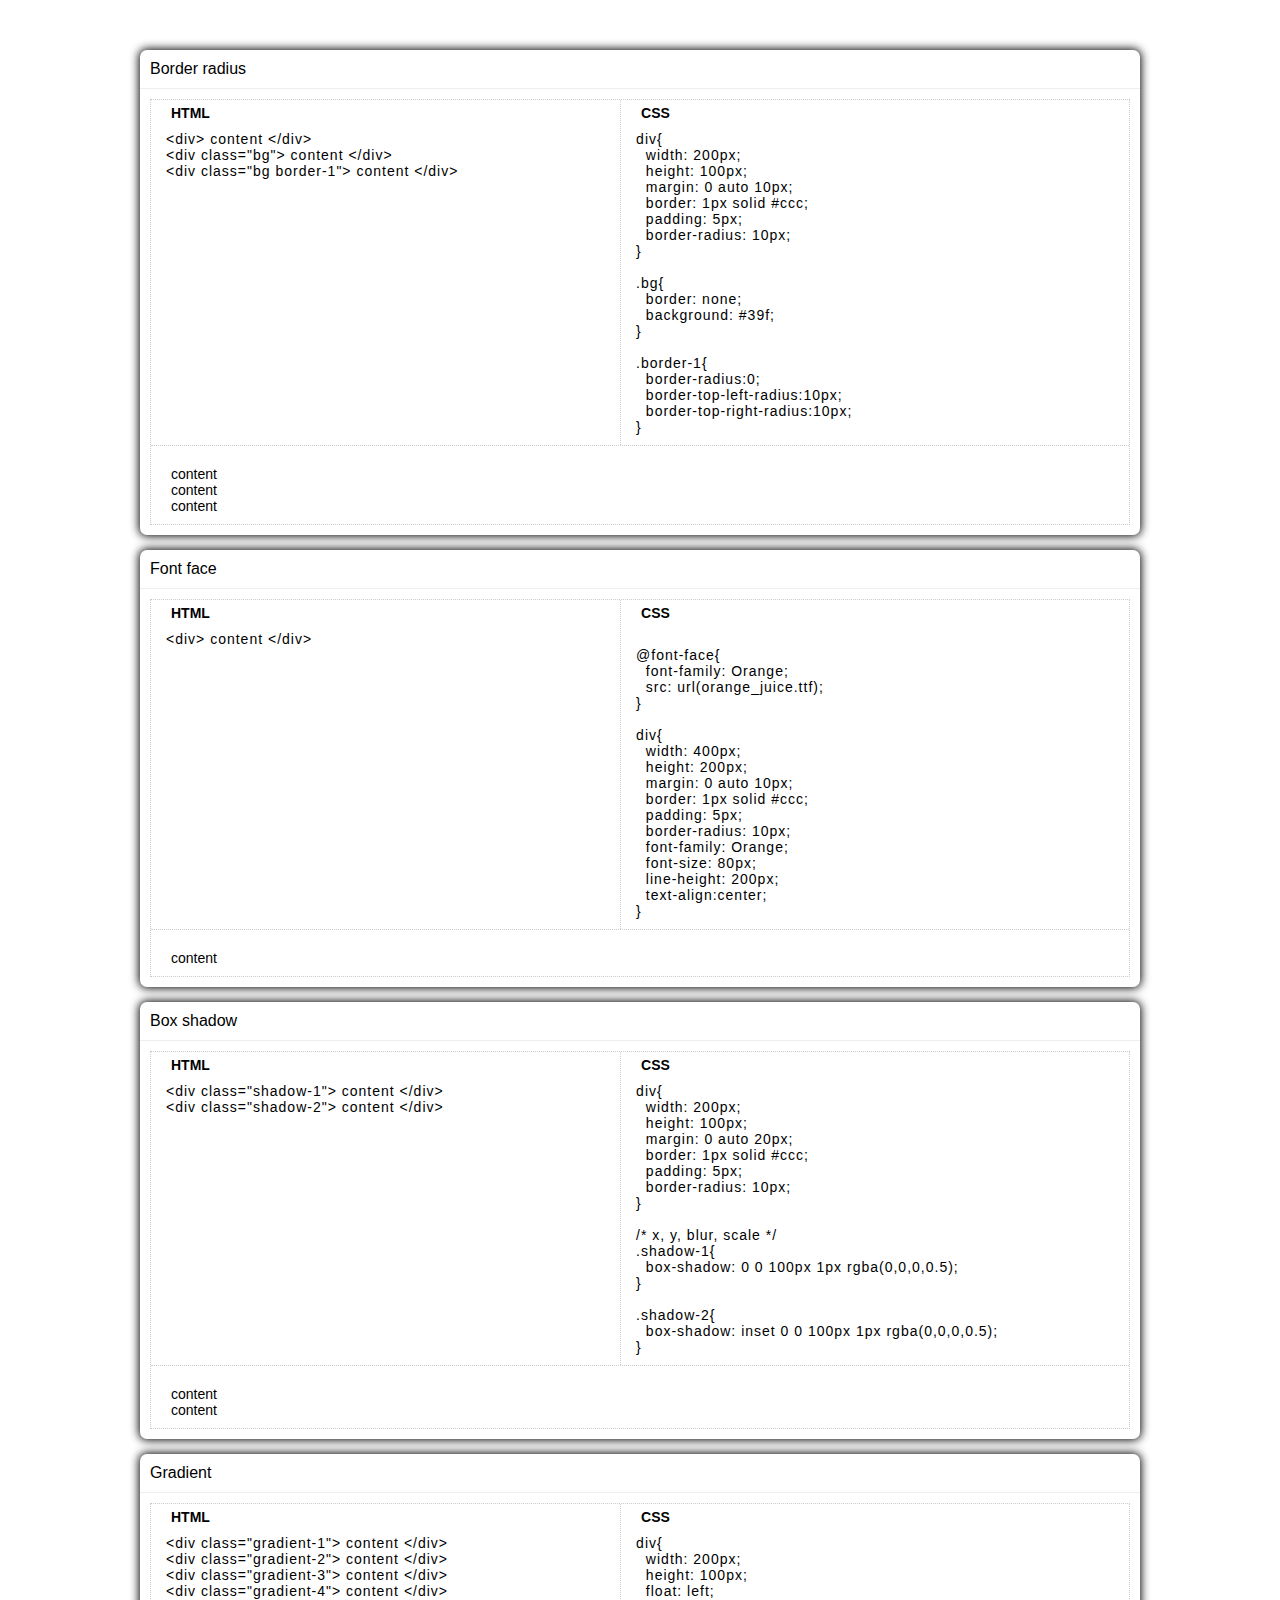
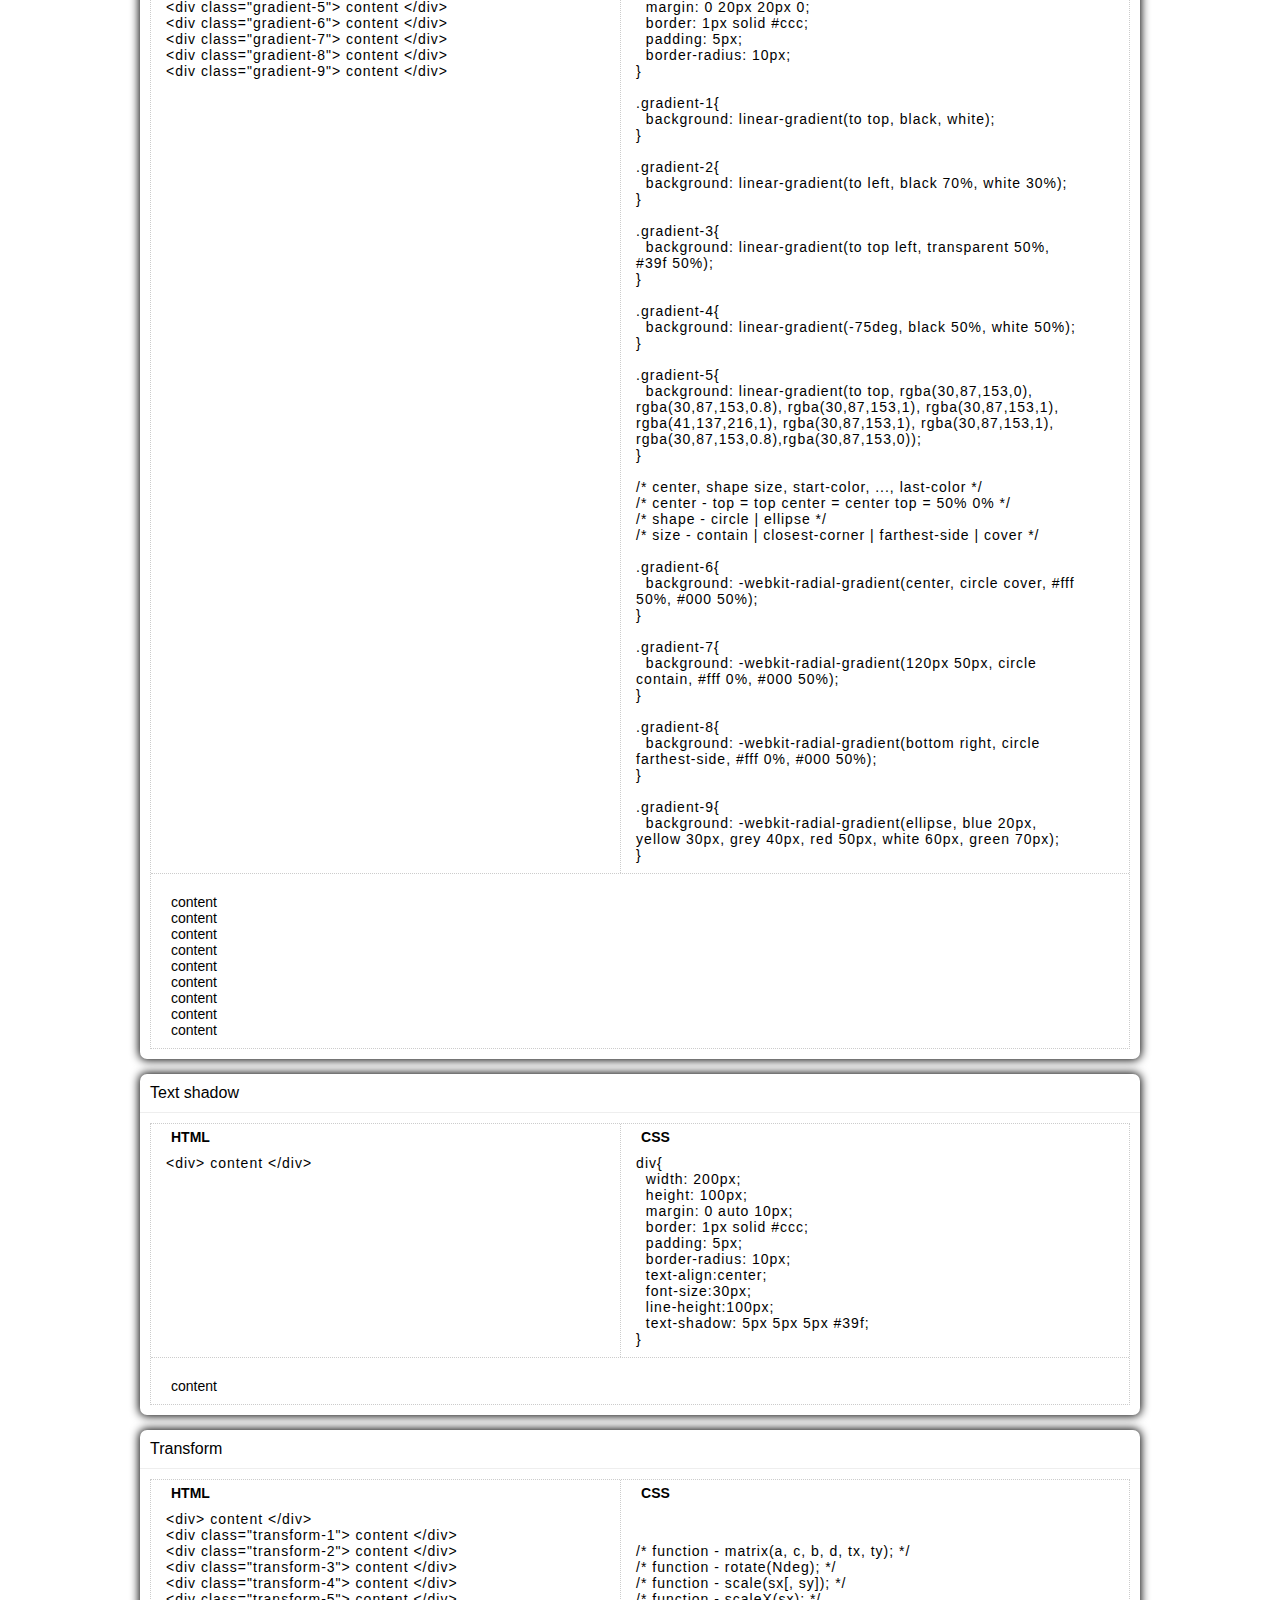
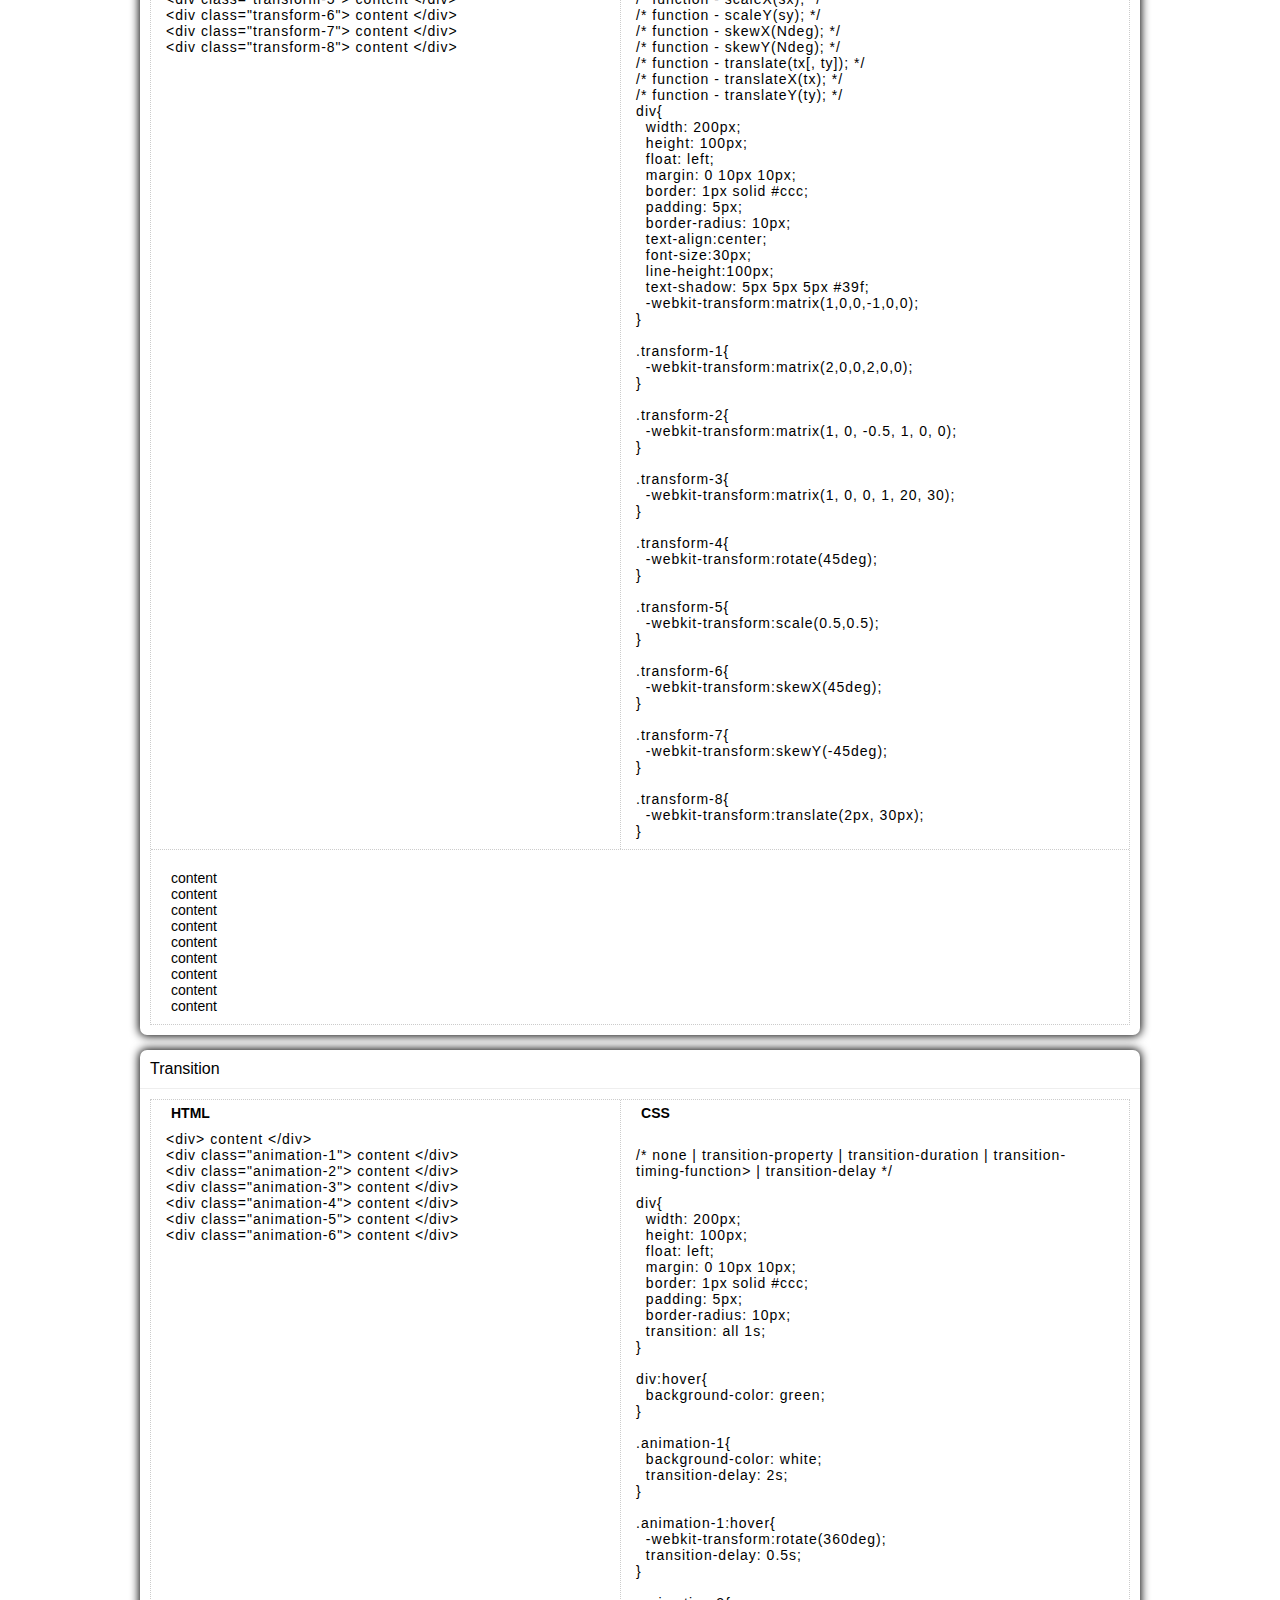
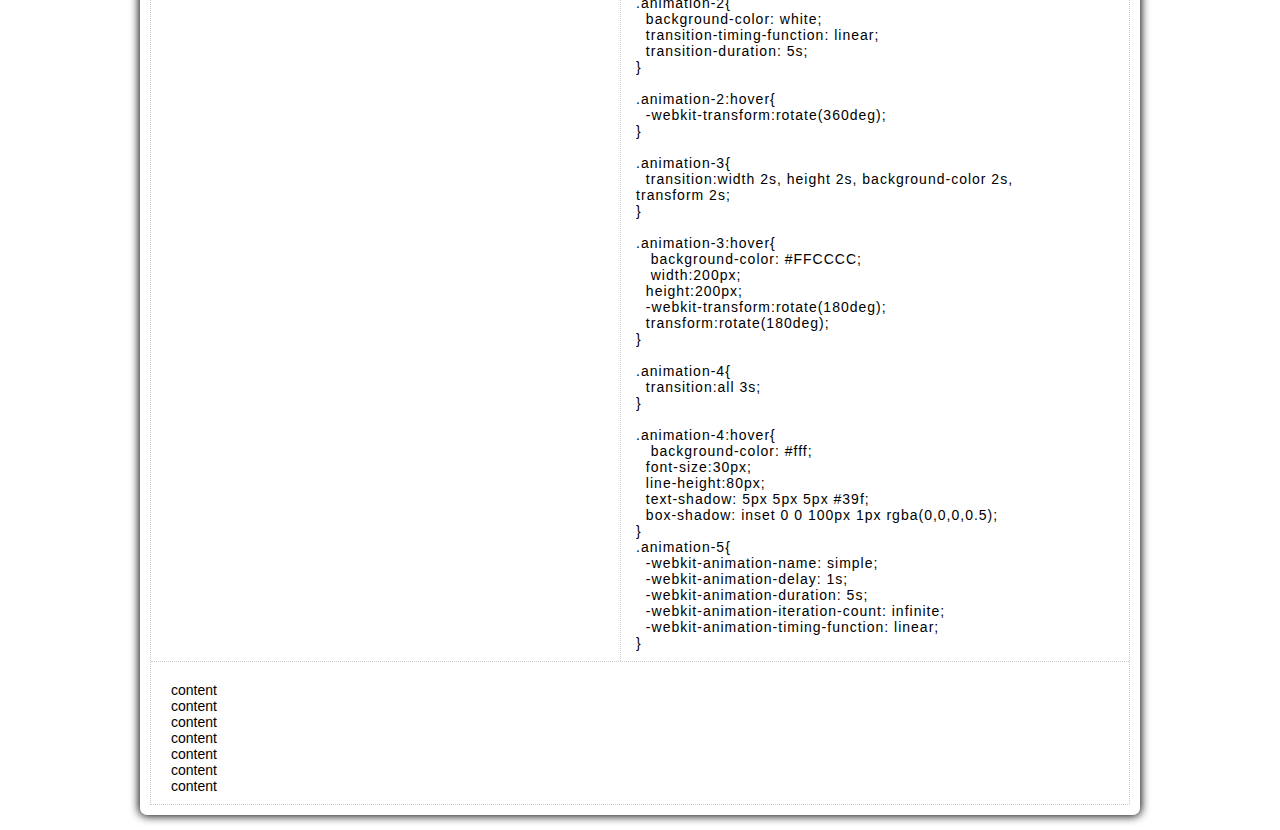
==== index.html @ c17c2393 "init" ====
<!DOCTYPE html>
<html>
	<head>
		<title>CSS3</title>
		<style type="text/css">
			@font-face{
				font-family: Orange;
				src: url(orange_juice.ttf);
			}
			@-webkit-keyframes simple {
				0% { -webkit-transform: rotate(0deg); }
				100% { -webkit-transform: rotate(360deg); }
			}
			body{
				margin: 0;
				padding: 0;
				font: 14px/16px sans-serif;
			}

			.container{
				width: 1000px;
				margin: 0 auto;
				padding: 50px 0 0;
			}

			/* common styles */
			article{
				width: 100%;
				margin: 0 0 15px;
				box-shadow: 0 0 10px 1px #000;
				border-radius: 7px;
			}
			article .title{
				border-bottom: 1px solid #eee;
				padding: 10px;
				margin: 0;
				font-size: 16px;
				line-height: 18px;
			}
			article .body{
				width: 100%;
				padding: 10px;
				margin: 0 0 10px;
				overflow: hidden;
				position: relative;
				box-sizing: border-box;
			}
			article .body .frame{
				width: 100%;
				min-height: 100px;
				border: 1px dotted #ccc;
				box-sizing: border-box;
			}
			article .body .frame .code{
				width: 100%;
				overflow: hidden;
				position: relative;
				border-bottom: 1px dotted #ccc;
			}
			article .body .frame .code:before{
				content:'';
				position: absolute;
				left: 48%;
				top: 0;
				width: 1px;
				height: 100%;
				border-left: 1px dotted #ccc;
			}
			article .body .frame .code > div {
				float: left;
				width: 45%;
				padding: 0 15px;
			}
			article .body .frame .code strong{
				display: block;
				padding: 5px;
				margin: 0 0 5px;
			}
			article .body .frame .code code{
				display: block;
				padding: 0 0 10px;
				width: 100%;
				min-height: 20px;
				outline: none;
				font: 14px/16px Arial, Verdana, sans-serif;
				letter-spacing: 1px;
			}
			article .body .frame .preview{
				padding: 20px 20px 10px;
				position: relative;
				overflow: hidden;
			}
			article .footer{
				width: 100%;
				overflow: hidden;
			}

		</style>
	</head>
	<body>
		<div class="container">
			<article>
				<p class="title">Border radius</p>
				<div class="body">
					<div class="frame">
						<div class="code">
							<div>
								<strong>HTML</strong>
								<code>
									&lt;div&gt;
									content
									&lt;/div&gt;
									<br>&lt;div class="bg"&gt;
									content
									&lt;/div&gt;
									<br>&lt;div class="bg border-1"&gt;
									content
									&lt;/div&gt;
								</code>
							</div>
							<div>
								<strong>CSS</strong>
								<code>
									div{
										<br>&nbsp;&nbsp;width: 200px;
										<br>&nbsp;&nbsp;height: 100px;
										<br>&nbsp;&nbsp;margin: 0 auto 10px;
										<br>&nbsp;&nbsp;border: 1px solid #ccc;
										<br>&nbsp;&nbsp;padding: 5px;
										<br>&nbsp;&nbsp;border-radius: 10px;
									<br>}
									<br>
									<br>.bg{
										<br>&nbsp;&nbsp;border: none;
										<br>&nbsp;&nbsp;background: #39f;
									<br>}
									<br>
									<br>.border-1{
										<br>&nbsp;&nbsp;border-radius:0;
										<br>&nbsp;&nbsp;border-top-left-radius:10px;
										<br>&nbsp;&nbsp;border-top-right-radius:10px;
									<br>}
								</code>
							</div>
						</div>
						<div class="preview"></div>
					</div>
				</div>
			</article>
			<article>
				<p class="title">Font face</p>
				<div class="body">
					<div class="frame">
						<div class="code">
							<div>
								<strong>HTML</strong>
								<code>
									&lt;div&gt;
									content
									&lt;/div&gt;
								</code>
							</div>
							<div>
								<strong>CSS</strong>
								<code>
									<br>@font-face{
										<br>&nbsp;&nbsp;font-family: Orange;
										<br>&nbsp;&nbsp;src: url(orange_juice.ttf);
									<br>}
									<br>
									<br>div{
										<br>&nbsp;&nbsp;width: 400px;
										<br>&nbsp;&nbsp;height: 200px;
										<br>&nbsp;&nbsp;margin: 0 auto 10px;
										<br>&nbsp;&nbsp;border: 1px solid #ccc;
										<br>&nbsp;&nbsp;padding: 5px;
										<br>&nbsp;&nbsp;border-radius: 10px;
										<br>&nbsp;&nbsp;font-family: Orange;
										<br>&nbsp;&nbsp;font-size: 80px;
										<br>&nbsp;&nbsp;line-height: 200px;
										<br>&nbsp;&nbsp;text-align:center;
									<br>}
								</code>
							</div>
						</div>
						<div class="preview"></div>
					</div>
				</div>
			</article>
			<article>
				<p class="title">Box shadow</p>
				<div class="body">
					<div class="frame">
						<div class="code">
							<div>
								<strong>HTML</strong>
								<code>
									&lt;div class="shadow-1"&gt;
									content
									&lt;/div&gt;
									<br>&lt;div class="shadow-2"&gt;
									content
									&lt;/div&gt;
								</code>
							</div>
							<div>
								<strong>CSS</strong>
								<code>
									div{
										<br>&nbsp;&nbsp;width: 200px;
										<br>&nbsp;&nbsp;height: 100px;
										<br>&nbsp;&nbsp;margin: 0 auto 20px;
										<br>&nbsp;&nbsp;border: 1px solid #ccc;
										<br>&nbsp;&nbsp;padding: 5px;
										<br>&nbsp;&nbsp;border-radius: 10px;
									<br>}
									<br>
									<br>/* x, y, blur, scale */
									<br>.shadow-1{
										<br>&nbsp;&nbsp;box-shadow: 0 0 100px 1px rgba(0,0,0,0.5);
									<br>}
									<br>
									<br>.shadow-2{
										<br>&nbsp;&nbsp;box-shadow: inset 0 0 100px 1px rgba(0,0,0,0.5); 
									<br>}
								</code>
							</div>
						</div>
						<div class="preview"></div>
					</div>
				</div>
			</article>
			<article>
				<p class="title">Gradient</p>
				<div class="body">
					<div class="frame">
						<div class="code">
							<div>
								<strong>HTML</strong>
								<code>
									&lt;div class="gradient-1"&gt;
									content
									&lt;/div&gt;
									<br>&lt;div class="gradient-2"&gt;
									content
									&lt;/div&gt;
									<br>&lt;div class="gradient-3"&gt;
									content
									&lt;/div&gt;
									<br>&lt;div class="gradient-4"&gt;
									content
									&lt;/div&gt;
									<br>&lt;div class="gradient-5"&gt;
									content
									&lt;/div&gt;
									<br>&lt;div class="gradient-6"&gt;
									content
									&lt;/div&gt;
									<br>&lt;div class="gradient-7"&gt;
									content
									&lt;/div&gt;
									<br>&lt;div class="gradient-8"&gt;
									content
									&lt;/div&gt;
									<br>&lt;div class="gradient-9"&gt;
									content
									&lt;/div&gt;
								</code>
							</div>
							<div>
								<strong>CSS</strong>
								<code>
									div{
										<br>&nbsp;&nbsp;width: 200px;
										<br>&nbsp;&nbsp;height: 100px;
										<br>&nbsp;&nbsp;float: left;
										<br>&nbsp;&nbsp;margin: 0 20px 20px 0;
										<br>&nbsp;&nbsp;border: 1px solid #ccc;
										<br>&nbsp;&nbsp;padding: 5px;
										<br>&nbsp;&nbsp;border-radius: 10px;
									<br>}
									<br>
									<br>.gradient-1{
										<br>&nbsp;&nbsp;background: linear-gradient(to top, black, white);
									<br>}
									<br>
									<br>.gradient-2{
										<br>&nbsp;&nbsp;background: linear-gradient(to left, black 70%, white 30%); 
									<br>}
									<br>
									<br>.gradient-3{
										<br>&nbsp;&nbsp;background: linear-gradient(to top left, transparent 50%, #39f 50%); 
									<br>}
									<br>
									<br>.gradient-4{
										<br>&nbsp;&nbsp;background: linear-gradient(-75deg, black 50%, white 50%); 
									<br>}
									<br>
									<br>.gradient-5{
										<br>&nbsp;&nbsp;background: linear-gradient(to top, rgba(30,87,153,0), rgba(30,87,153,0.8), rgba(30,87,153,1),
                      rgba(30,87,153,1), rgba(41,137,216,1), rgba(30,87,153,1), rgba(30,87,153,1),
                      rgba(30,87,153,0.8),rgba(30,87,153,0)); 
									<br>}
									<br>
									<br>/* center, shape size, start-color, ..., last-color */
									<br>/* center - top = top center = center top = 50% 0% */
									<br>/* shape - circle | ellipse */
									<br>/* size - contain | closest-corner | farthest-side | cover */
									<br>
									<br>.gradient-6{
										<br>&nbsp;&nbsp;background: -webkit-radial-gradient(center, circle cover, #fff 50%, #000 50%); 
									<br>}
									<br>
									<br>.gradient-7{
										<br>&nbsp;&nbsp;background: -webkit-radial-gradient(120px 50px, circle contain, #fff 0%, #000 50%); 
									<br>}
									<br>
									<br>.gradient-8{
										<br>&nbsp;&nbsp;background: -webkit-radial-gradient(bottom right, circle farthest-side, #fff 0%, #000 50%);  
									<br>}
									<br>
									<br>.gradient-9{
										<br>&nbsp;&nbsp;background: -webkit-radial-gradient(ellipse, blue 20px, yellow 30px, grey 40px, red 50px, white 60px, green 70px);  
									<br>}
								</code>
							</div>
						</div>
						<div class="preview"></div>
					</div>
				</div>
			</article>
			<article>
				<p class="title">Text shadow</p>
				<div class="body">
					<div class="frame">
						<div class="code">
							<div>
								<strong>HTML</strong>
								<code>
									&lt;div&gt;
									content
									&lt;/div&gt;
								</code>
							</div>
							<div>
								<strong>CSS</strong>
								<code>
									div{
										<br>&nbsp;&nbsp;width: 200px;
										<br>&nbsp;&nbsp;height: 100px;
										<br>&nbsp;&nbsp;margin: 0 auto 10px;
										<br>&nbsp;&nbsp;border: 1px solid #ccc;
										<br>&nbsp;&nbsp;padding: 5px;
										<br>&nbsp;&nbsp;border-radius: 10px;
										<br>&nbsp;&nbsp;text-align:center;
										<br>&nbsp;&nbsp;font-size:30px;
										<br>&nbsp;&nbsp;line-height:100px;
										<br>&nbsp;&nbsp;text-shadow: 5px 5px 5px #39f;
									<br>}
								</code>
							</div>
						</div>
						<div class="preview"></div>
					</div>
				</div>
			</article>
			<article>
				<p class="title">Transform</p>
				<div class="body">
					<div class="frame">
						<div class="code">
							<div>
								<strong>HTML</strong>
								<code>
									&lt;div&gt;
									content
									&lt;/div&gt;
									<br>&lt;div class="transform-1"&gt;
									content
									&lt;/div&gt;
									<br>&lt;div class="transform-2"&gt;
									content
									&lt;/div&gt;
									<br>&lt;div class="transform-3"&gt;
									content
									&lt;/div&gt;
									<br>&lt;div class="transform-4"&gt;
									content
									&lt;/div&gt;
									<br>&lt;div class="transform-5"&gt;
									content
									&lt;/div&gt;
									<br>&lt;div class="transform-6"&gt;
									content
									&lt;/div&gt;
									<br>&lt;div class="transform-7"&gt;
									content
									&lt;/div&gt;
									<br>&lt;div class="transform-8"&gt;
									content
									&lt;/div&gt;
								</code>
							</div>
							<div>
								<strong>CSS</strong>
								<code>
									<br>
									<br>/* function - matrix(a, c, b, d, tx, ty); */
									<br>/* function - rotate(Ndeg); */
									<br>/* function - scale(sx[, sy]); */
									<br>/* function - scaleX(sx); */
									<br>/* function - scaleY(sy); */
									<br>/* function - skewX(Ndeg); */
									<br>/* function - skewY(Ndeg); */
									<br>/* function - translate(tx[, ty]); */
									<br>/* function - translateX(tx); */
									<br>/* function - translateY(ty); */
									<br>
									div{
										<br>&nbsp;&nbsp;width: 200px;
										<br>&nbsp;&nbsp;height: 100px;
										<br>&nbsp;&nbsp;float: left;
										<br>&nbsp;&nbsp;margin: 0 10px 10px;
										<br>&nbsp;&nbsp;border: 1px solid #ccc;
										<br>&nbsp;&nbsp;padding: 5px;
										<br>&nbsp;&nbsp;border-radius: 10px;
										<br>&nbsp;&nbsp;text-align:center;
										<br>&nbsp;&nbsp;font-size:30px;
										<br>&nbsp;&nbsp;line-height:100px;
										<br>&nbsp;&nbsp;text-shadow: 5px 5px 5px #39f;
										<br>&nbsp;&nbsp;-webkit-transform:matrix(1,0,0,-1,0,0);
									<br>}
									<br>
									<br>.transform-1{
									<br>&nbsp;&nbsp;-webkit-transform:matrix(2,0,0,2,0,0);
									<br>}
									<br>
									<br>.transform-2{
									<br>&nbsp;&nbsp;-webkit-transform:matrix(1, 0, -0.5, 1, 0, 0);
									<br>}
									<br>
									<br>.transform-3{
									<br>&nbsp;&nbsp;-webkit-transform:matrix(1, 0, 0, 1, 20, 30);
									<br>}
									<br>
									<br>.transform-4{
									<br>&nbsp;&nbsp;-webkit-transform:rotate(45deg);
									<br>}
									<br>
									<br>.transform-5{
									<br>&nbsp;&nbsp;-webkit-transform:scale(0.5,0.5);
									<br>}
									<br>
									<br>.transform-6{
									<br>&nbsp;&nbsp;-webkit-transform:skewX(45deg);
									<br>}
									<br>
									<br>.transform-7{
									<br>&nbsp;&nbsp;-webkit-transform:skewY(-45deg);
									<br>}
									<br>
									<br>.transform-8{
									<br>&nbsp;&nbsp;-webkit-transform:translate(2px, 30px);
									<br>}
								</code>
							</div>
						</div>
						<div class="preview"></div>
					</div>
				</div>
			</article>
			<article>
				<p class="title">Transition</p>
				<div class="body">
					<div class="frame">
						<div class="code">
							<div>
								<strong>HTML</strong>
								<code>
									&lt;div&gt;
									content
									&lt;/div&gt;
									<br>&lt;div class="animation-1"&gt;
									content
									&lt;/div&gt;
									<br>&lt;div class="animation-2"&gt;
									content
									&lt;/div&gt;
									<br>&lt;div class="animation-3"&gt;
									content
									&lt;/div&gt;
									<br>&lt;div class="animation-4"&gt;
									content
									&lt;/div&gt;
									<br>&lt;div class="animation-5"&gt;
									content
									&lt;/div&gt;
									<br>&lt;div class="animation-6"&gt;
									content
									&lt;/div&gt;
								</code>
							</div>
							<div>
								<strong>CSS</strong>
								<code>
									<br>/*  none | transition-property | transition-duration | transition-timing-function> | transition-delay */
									<br>
									<br>div{
										<br>&nbsp;&nbsp;width: 200px;
										<br>&nbsp;&nbsp;height: 100px;
										<br>&nbsp;&nbsp;float: left;
										<br>&nbsp;&nbsp;margin: 0 10px 10px;
										<br>&nbsp;&nbsp;border: 1px solid #ccc;
										<br>&nbsp;&nbsp;padding: 5px;
										<br>&nbsp;&nbsp;border-radius: 10px;
										<br>&nbsp;&nbsp;transition: all 1s;
									<br>}
									<br>
									<br>div:hover{
										<br>&nbsp;&nbsp;background-color: green;
									<br>}
									<br>
									<br>.animation-1{
										<br>&nbsp;&nbsp;background-color: white;
										<br>&nbsp;&nbsp;transition-delay: 2s;
									<br>}
									<br>
									<br>.animation-1:hover{
										<br>&nbsp;&nbsp;-webkit-transform:rotate(360deg);
										<br>&nbsp;&nbsp;transition-delay: 0.5s;
									<br>}
									<br>
									<br>.animation-2{
										<br>&nbsp;&nbsp;background-color: white;
										<br>&nbsp;&nbsp;transition-timing-function: linear;
										<br>&nbsp;&nbsp;transition-duration: 5s;
									<br>}
									<br>
									<br>.animation-2:hover{
										<br>&nbsp;&nbsp;-webkit-transform:rotate(360deg);
									<br>}
									<br>
									<br>.animation-3{
										<br>&nbsp;&nbsp;transition:width 2s, height 2s, background-color 2s, transform 2s;
									<br>}
									<br>
									<br>.animation-3:hover{
										<br>&nbsp;&nbsp; background-color: #FFCCCC;
										<br>&nbsp;&nbsp; width:200px;
										<br>&nbsp;&nbsp;height:200px;
										<br>&nbsp;&nbsp;-webkit-transform:rotate(180deg);
										<br>&nbsp;&nbsp;transform:rotate(180deg);
									<br>}
									<br>
									<br>.animation-4{
										<br>&nbsp;&nbsp;transition:all 3s;
									<br>}
									<br>
									<br>.animation-4:hover{
										<br>&nbsp;&nbsp; background-color: #fff;
										<br>&nbsp;&nbsp;font-size:30px;
										<br>&nbsp;&nbsp;line-height:80px;
										<br>&nbsp;&nbsp;text-shadow: 5px 5px 5px #39f;
										<br>&nbsp;&nbsp;box-shadow: inset 0 0 100px 1px rgba(0,0,0,0.5); 
									<br>}
									<br>.animation-5{
										<br>&nbsp;&nbsp;-webkit-animation-name: simple;
										<br>&nbsp;&nbsp;-webkit-animation-delay: 1s;
										<br>&nbsp;&nbsp;-webkit-animation-duration: 5s;
										<br>&nbsp;&nbsp;-webkit-animation-iteration-count: infinite;
										<br>&nbsp;&nbsp;-webkit-animation-timing-function: linear;
									<br>}
									<br>
								</code>
							</div>
						</div>
						<div class="preview"></div>
					</div>
				</div>
			</article>
		</div>
		<script type="text/javascript">

			function Article (node) {
				this.node = node;
			}
			Article.prototype = {
				mapEntities: {
					'&emsp;': '',
					'<br>;': '',
					'&lt;': '<',
					'&gt;': '>'
				},
				init: function () {
					this.htmlCodeEditor = this.node.getElementsByTagName('code')[0];
					this.cssCodeEditor = this.node.getElementsByTagName('code')[1];

					this.html = this.getHTML();
					this.css = this.getCSS();
					this.preview = this.getPreview();
					this.randomClassName = this.generateClassName();
					this.preview.className += ' ' + this.randomClassName;
					if(this.html) this.generateHTML();
					this.updateCode();
					
				},
				getHTML: function () {
					return this.htmlCodeEditor.innerText;
				},
				getCSS: function () {
					return this.cssCodeEditor.innerText.replace(/[^A-Za-z0-9\{\}:;#@$%*-\+\[\],\/\*]\s+?/g,'');
				},
				getPreview: function(){
					return this.node.getElementsByClassName('preview')[0];
				},
				parseCode: function(str){
					var self = this;
					return str.replace(/(&emsp;)*(<br>)*(&lt;)*(&gt;)*/g, function(c){
						return self.mapEntities.hasOwnProperty(c) ? self.mapEntities[c] : '';
				    });
				},
				randomCache: [],
				classNameCache: [],
				randomNumGen: function(){
					var n = Math.ceil(Math.random(1)*9999).toString();
					if(~this.randomCache.indexOf(n)){
						this.randomNumGen();
					}
					else{
						this.randomCache.push(n);
						return n;
					}
				},
				generateClassName: function(){
					return 'example-n' + this.randomNumGen();
				},
				generateHTML: function(){
					var regExp = /(<([\s\S]*)([\s\S]*?)\/\2>)/gim;
					var htmlArray = this.html.match(regExp);

					this.preview.innerHTML = this.html;

					
					this.generateCss(this.randomClassName);
				},
				generateCss: function(cn){
					this.styles = document.createElement('style');

					var regExp = /(.*?)\{([\s\S]*?)\}/gim;
					var cssArray = this.css.match(regExp);
					var styles = '';

					if(cssArray){
						for(var i = 0, l = cssArray.length; i < l; i++){
							styles += ('.' + cn + ' ' + cssArray[i] + '\n');
						}
					}

					this.styles.innerHTML = styles;
					document.getElementsByTagName('head')[0].appendChild(this.styles);
				},
				updateCode: function(){
					var self = this;
					this.cssCodeEditor.contentEditable = true;
					this.htmlCodeEditor.contentEditable = true;
					this.htmlCodeEditor.onkeyup = function(e){
						if(self.styles) self.styles.parentNode.removeChild(self.styles);
						self.html = self.getHTML();
						self.preview.innerHTML = self.html;
						self.generateCss(self.randomClassName);
					}
					this.cssCodeEditor.onkeyup = function(e){
						document.getElementsByTagName('head')[0].removeChild(self.styles);
						self.css = self.getCSS();
						self.generateCss(self.randomClassName);

					}
				}
			}

			var articles = document.getElementsByTagName('article');

			for (var i = 0, l = articles.length, article; i < l; i++){
				(function (n) {
					article = new Article(articles[n]);
					article.init();
				})(i)
			}

		</script>
	</body>
</html>
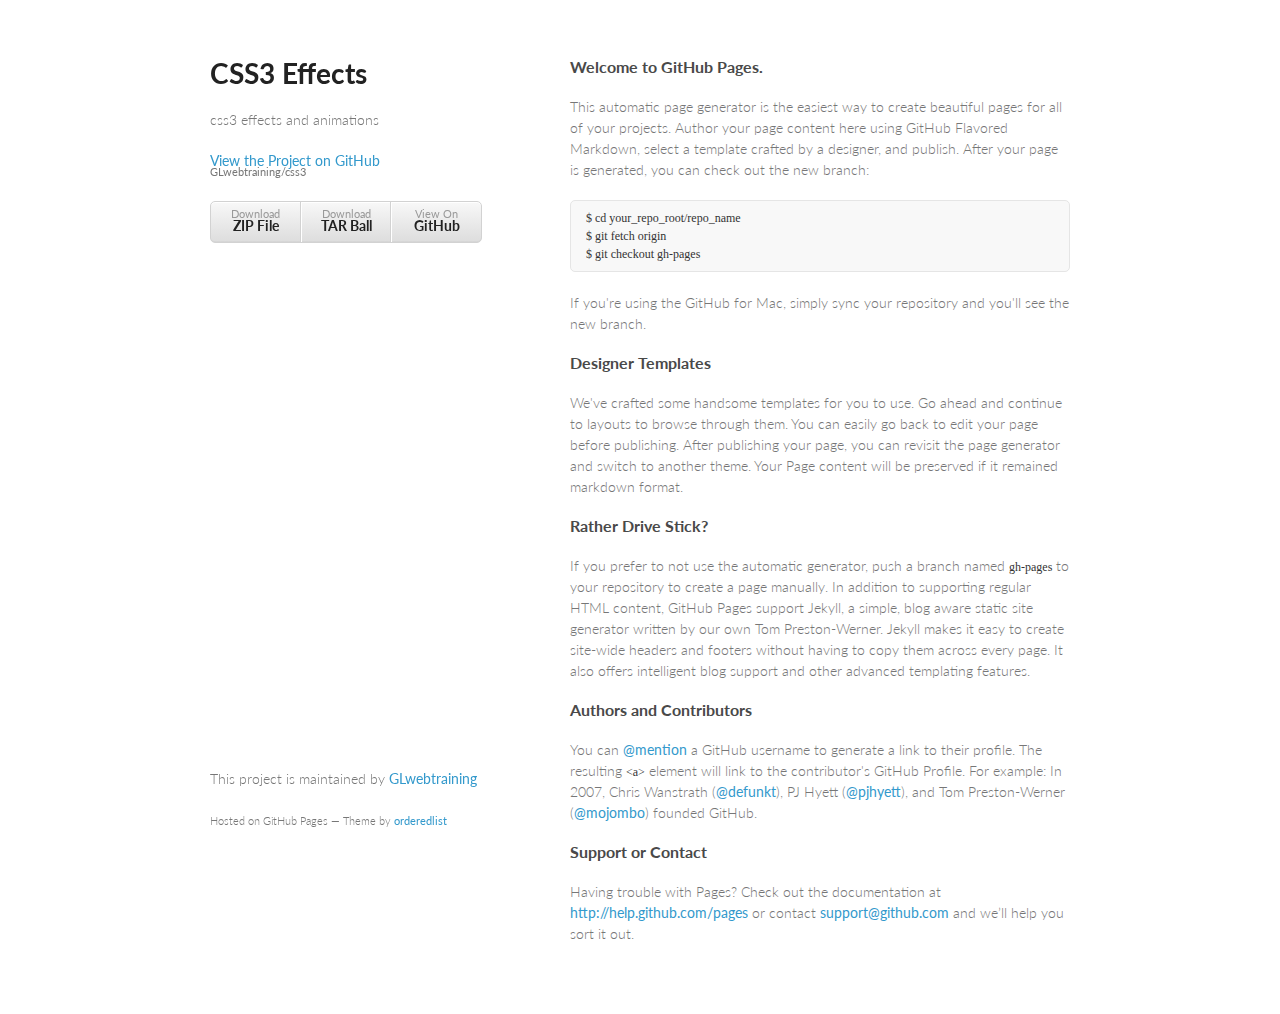
==== commit c9d2c97c: "Create gh-pages branch via GitHub" ====
--- a/index.html
+++ b/index.html
@@ -1,692 +1,71 @@
-<!DOCTYPE html>
-<html>
-	<head>
-		<title>CSS3</title>
-		<style type="text/css">
-			@font-face{
-				font-family: Orange;
-				src: url(orange_juice.ttf);
-			}
-			@-webkit-keyframes simple {
-				0% { -webkit-transform: rotate(0deg); }
-				100% { -webkit-transform: rotate(360deg); }
-			}
-			body{
-				margin: 0;
-				padding: 0;
-				font: 14px/16px sans-serif;
-			}
-
-			.container{
-				width: 1000px;
-				margin: 0 auto;
-				padding: 50px 0 0;
-			}
-
-			/* common styles */
-			article{
-				width: 100%;
-				margin: 0 0 15px;
-				box-shadow: 0 0 10px 1px #000;
-				border-radius: 7px;
-			}
-			article .title{
-				border-bottom: 1px solid #eee;
-				padding: 10px;
-				margin: 0;
-				font-size: 16px;
-				line-height: 18px;
-			}
-			article .body{
-				width: 100%;
-				padding: 10px;
-				margin: 0 0 10px;
-				overflow: hidden;
-				position: relative;
-				box-sizing: border-box;
-			}
-			article .body .frame{
-				width: 100%;
-				min-height: 100px;
-				border: 1px dotted #ccc;
-				box-sizing: border-box;
-			}
-			article .body .frame .code{
-				width: 100%;
-				overflow: hidden;
-				position: relative;
-				border-bottom: 1px dotted #ccc;
-			}
-			article .body .frame .code:before{
-				content:'';
-				position: absolute;
-				left: 48%;
-				top: 0;
-				width: 1px;
-				height: 100%;
-				border-left: 1px dotted #ccc;
-			}
-			article .body .frame .code > div {
-				float: left;
-				width: 45%;
-				padding: 0 15px;
-			}
-			article .body .frame .code strong{
-				display: block;
-				padding: 5px;
-				margin: 0 0 5px;
-			}
-			article .body .frame .code code{
-				display: block;
-				padding: 0 0 10px;
-				width: 100%;
-				min-height: 20px;
-				outline: none;
-				font: 14px/16px Arial, Verdana, sans-serif;
-				letter-spacing: 1px;
-			}
-			article .body .frame .preview{
-				padding: 20px 20px 10px;
-				position: relative;
-				overflow: hidden;
-			}
-			article .footer{
-				width: 100%;
-				overflow: hidden;
-			}
-
-		</style>
-	</head>
-	<body>
-		<div class="container">
-			<article>
-				<p class="title">Border radius</p>
-				<div class="body">
-					<div class="frame">
-						<div class="code">
-							<div>
-								<strong>HTML</strong>
-								<code>
-									&lt;div&gt;
-									content
-									&lt;/div&gt;
-									<br>&lt;div class="bg"&gt;
-									content
-									&lt;/div&gt;
-									<br>&lt;div class="bg border-1"&gt;
-									content
-									&lt;/div&gt;
-								</code>
-							</div>
-							<div>
-								<strong>CSS</strong>
-								<code>
-									div{
-										<br>&nbsp;&nbsp;width: 200px;
-										<br>&nbsp;&nbsp;height: 100px;
-										<br>&nbsp;&nbsp;margin: 0 auto 10px;
-										<br>&nbsp;&nbsp;border: 1px solid #ccc;
-										<br>&nbsp;&nbsp;padding: 5px;
-										<br>&nbsp;&nbsp;border-radius: 10px;
-									<br>}
-									<br>
-									<br>.bg{
-										<br>&nbsp;&nbsp;border: none;
-										<br>&nbsp;&nbsp;background: #39f;
-									<br>}
-									<br>
-									<br>.border-1{
-										<br>&nbsp;&nbsp;border-radius:0;
-										<br>&nbsp;&nbsp;border-top-left-radius:10px;
-										<br>&nbsp;&nbsp;border-top-right-radius:10px;
-									<br>}
-								</code>
-							</div>
-						</div>
-						<div class="preview"></div>
-					</div>
-				</div>
-			</article>
-			<article>
-				<p class="title">Font face</p>
-				<div class="body">
-					<div class="frame">
-						<div class="code">
-							<div>
-								<strong>HTML</strong>
-								<code>
-									&lt;div&gt;
-									content
-									&lt;/div&gt;
-								</code>
-							</div>
-							<div>
-								<strong>CSS</strong>
-								<code>
-									<br>@font-face{
-										<br>&nbsp;&nbsp;font-family: Orange;
-										<br>&nbsp;&nbsp;src: url(orange_juice.ttf);
-									<br>}
-									<br>
-									<br>div{
-										<br>&nbsp;&nbsp;width: 400px;
-										<br>&nbsp;&nbsp;height: 200px;
-										<br>&nbsp;&nbsp;margin: 0 auto 10px;
-										<br>&nbsp;&nbsp;border: 1px solid #ccc;
-										<br>&nbsp;&nbsp;padding: 5px;
-										<br>&nbsp;&nbsp;border-radius: 10px;
-										<br>&nbsp;&nbsp;font-family: Orange;
-										<br>&nbsp;&nbsp;font-size: 80px;
-										<br>&nbsp;&nbsp;line-height: 200px;
-										<br>&nbsp;&nbsp;text-align:center;
-									<br>}
-								</code>
-							</div>
-						</div>
-						<div class="preview"></div>
-					</div>
-				</div>
-			</article>
-			<article>
-				<p class="title">Box shadow</p>
-				<div class="body">
-					<div class="frame">
-						<div class="code">
-							<div>
-								<strong>HTML</strong>
-								<code>
-									&lt;div class="shadow-1"&gt;
-									content
-									&lt;/div&gt;
-									<br>&lt;div class="shadow-2"&gt;
-									content
-									&lt;/div&gt;
-								</code>
-							</div>
-							<div>
-								<strong>CSS</strong>
-								<code>
-									div{
-										<br>&nbsp;&nbsp;width: 200px;
-										<br>&nbsp;&nbsp;height: 100px;
-										<br>&nbsp;&nbsp;margin: 0 auto 20px;
-										<br>&nbsp;&nbsp;border: 1px solid #ccc;
-										<br>&nbsp;&nbsp;padding: 5px;
-										<br>&nbsp;&nbsp;border-radius: 10px;
-									<br>}
-									<br>
-									<br>/* x, y, blur, scale */
-									<br>.shadow-1{
-										<br>&nbsp;&nbsp;box-shadow: 0 0 100px 1px rgba(0,0,0,0.5);
-									<br>}
-									<br>
-									<br>.shadow-2{
-										<br>&nbsp;&nbsp;box-shadow: inset 0 0 100px 1px rgba(0,0,0,0.5); 
-									<br>}
-								</code>
-							</div>
-						</div>
-						<div class="preview"></div>
-					</div>
-				</div>
-			</article>
-			<article>
-				<p class="title">Gradient</p>
-				<div class="body">
-					<div class="frame">
-						<div class="code">
-							<div>
-								<strong>HTML</strong>
-								<code>
-									&lt;div class="gradient-1"&gt;
-									content
-									&lt;/div&gt;
-									<br>&lt;div class="gradient-2"&gt;
-									content
-									&lt;/div&gt;
-									<br>&lt;div class="gradient-3"&gt;
-									content
-									&lt;/div&gt;
-									<br>&lt;div class="gradient-4"&gt;
-									content
-									&lt;/div&gt;
-									<br>&lt;div class="gradient-5"&gt;
-									content
-									&lt;/div&gt;
-									<br>&lt;div class="gradient-6"&gt;
-									content
-									&lt;/div&gt;
-									<br>&lt;div class="gradient-7"&gt;
-									content
-									&lt;/div&gt;
-									<br>&lt;div class="gradient-8"&gt;
-									content
-									&lt;/div&gt;
-									<br>&lt;div class="gradient-9"&gt;
-									content
-									&lt;/div&gt;
-								</code>
-							</div>
-							<div>
-								<strong>CSS</strong>
-								<code>
-									div{
-										<br>&nbsp;&nbsp;width: 200px;
-										<br>&nbsp;&nbsp;height: 100px;
-										<br>&nbsp;&nbsp;float: left;
-										<br>&nbsp;&nbsp;margin: 0 20px 20px 0;
-										<br>&nbsp;&nbsp;border: 1px solid #ccc;
-										<br>&nbsp;&nbsp;padding: 5px;
-										<br>&nbsp;&nbsp;border-radius: 10px;
-									<br>}
-									<br>
-									<br>.gradient-1{
-										<br>&nbsp;&nbsp;background: linear-gradient(to top, black, white);
-									<br>}
-									<br>
-									<br>.gradient-2{
-										<br>&nbsp;&nbsp;background: linear-gradient(to left, black 70%, white 30%); 
-									<br>}
-									<br>
-									<br>.gradient-3{
-										<br>&nbsp;&nbsp;background: linear-gradient(to top left, transparent 50%, #39f 50%); 
-									<br>}
-									<br>
-									<br>.gradient-4{
-										<br>&nbsp;&nbsp;background: linear-gradient(-75deg, black 50%, white 50%); 
-									<br>}
-									<br>
-									<br>.gradient-5{
-										<br>&nbsp;&nbsp;background: linear-gradient(to top, rgba(30,87,153,0), rgba(30,87,153,0.8), rgba(30,87,153,1),
-                      rgba(30,87,153,1), rgba(41,137,216,1), rgba(30,87,153,1), rgba(30,87,153,1),
-                      rgba(30,87,153,0.8),rgba(30,87,153,0)); 
-									<br>}
-									<br>
-									<br>/* center, shape size, start-color, ..., last-color */
-									<br>/* center - top = top center = center top = 50% 0% */
-									<br>/* shape - circle | ellipse */
-									<br>/* size - contain | closest-corner | farthest-side | cover */
-									<br>
-									<br>.gradient-6{
-										<br>&nbsp;&nbsp;background: -webkit-radial-gradient(center, circle cover, #fff 50%, #000 50%); 
-									<br>}
-									<br>
-									<br>.gradient-7{
-										<br>&nbsp;&nbsp;background: -webkit-radial-gradient(120px 50px, circle contain, #fff 0%, #000 50%); 
-									<br>}
-									<br>
-									<br>.gradient-8{
-										<br>&nbsp;&nbsp;background: -webkit-radial-gradient(bottom right, circle farthest-side, #fff 0%, #000 50%);  
-									<br>}
-									<br>
-									<br>.gradient-9{
-										<br>&nbsp;&nbsp;background: -webkit-radial-gradient(ellipse, blue 20px, yellow 30px, grey 40px, red 50px, white 60px, green 70px);  
-									<br>}
-								</code>
-							</div>
-						</div>
-						<div class="preview"></div>
-					</div>
-				</div>
-			</article>
-			<article>
-				<p class="title">Text shadow</p>
-				<div class="body">
-					<div class="frame">
-						<div class="code">
-							<div>
-								<strong>HTML</strong>
-								<code>
-									&lt;div&gt;
-									content
-									&lt;/div&gt;
-								</code>
-							</div>
-							<div>
-								<strong>CSS</strong>
-								<code>
-									div{
-										<br>&nbsp;&nbsp;width: 200px;
-										<br>&nbsp;&nbsp;height: 100px;
-										<br>&nbsp;&nbsp;margin: 0 auto 10px;
-										<br>&nbsp;&nbsp;border: 1px solid #ccc;
-										<br>&nbsp;&nbsp;padding: 5px;
-										<br>&nbsp;&nbsp;border-radius: 10px;
-										<br>&nbsp;&nbsp;text-align:center;
-										<br>&nbsp;&nbsp;font-size:30px;
-										<br>&nbsp;&nbsp;line-height:100px;
-										<br>&nbsp;&nbsp;text-shadow: 5px 5px 5px #39f;
-									<br>}
-								</code>
-							</div>
-						</div>
-						<div class="preview"></div>
-					</div>
-				</div>
-			</article>
-			<article>
-				<p class="title">Transform</p>
-				<div class="body">
-					<div class="frame">
-						<div class="code">
-							<div>
-								<strong>HTML</strong>
-								<code>
-									&lt;div&gt;
-									content
-									&lt;/div&gt;
-									<br>&lt;div class="transform-1"&gt;
-									content
-									&lt;/div&gt;
-									<br>&lt;div class="transform-2"&gt;
-									content
-									&lt;/div&gt;
-									<br>&lt;div class="transform-3"&gt;
-									content
-									&lt;/div&gt;
-									<br>&lt;div class="transform-4"&gt;
-									content
-									&lt;/div&gt;
-									<br>&lt;div class="transform-5"&gt;
-									content
-									&lt;/div&gt;
-									<br>&lt;div class="transform-6"&gt;
-									content
-									&lt;/div&gt;
-									<br>&lt;div class="transform-7"&gt;
-									content
-									&lt;/div&gt;
-									<br>&lt;div class="transform-8"&gt;
-									content
-									&lt;/div&gt;
-								</code>
-							</div>
-							<div>
-								<strong>CSS</strong>
-								<code>
-									<br>
-									<br>/* function - matrix(a, c, b, d, tx, ty); */
-									<br>/* function - rotate(Ndeg); */
-									<br>/* function - scale(sx[, sy]); */
-									<br>/* function - scaleX(sx); */
-									<br>/* function - scaleY(sy); */
-									<br>/* function - skewX(Ndeg); */
-									<br>/* function - skewY(Ndeg); */
-									<br>/* function - translate(tx[, ty]); */
-									<br>/* function - translateX(tx); */
-									<br>/* function - translateY(ty); */
-									<br>
-									div{
-										<br>&nbsp;&nbsp;width: 200px;
-										<br>&nbsp;&nbsp;height: 100px;
-										<br>&nbsp;&nbsp;float: left;
-										<br>&nbsp;&nbsp;margin: 0 10px 10px;
-										<br>&nbsp;&nbsp;border: 1px solid #ccc;
-										<br>&nbsp;&nbsp;padding: 5px;
-										<br>&nbsp;&nbsp;border-radius: 10px;
-										<br>&nbsp;&nbsp;text-align:center;
-										<br>&nbsp;&nbsp;font-size:30px;
-										<br>&nbsp;&nbsp;line-height:100px;
-										<br>&nbsp;&nbsp;text-shadow: 5px 5px 5px #39f;
-										<br>&nbsp;&nbsp;-webkit-transform:matrix(1,0,0,-1,0,0);
-									<br>}
-									<br>
-									<br>.transform-1{
-									<br>&nbsp;&nbsp;-webkit-transform:matrix(2,0,0,2,0,0);
-									<br>}
-									<br>
-									<br>.transform-2{
-									<br>&nbsp;&nbsp;-webkit-transform:matrix(1, 0, -0.5, 1, 0, 0);
-									<br>}
-									<br>
-									<br>.transform-3{
-									<br>&nbsp;&nbsp;-webkit-transform:matrix(1, 0, 0, 1, 20, 30);
-									<br>}
-									<br>
-									<br>.transform-4{
-									<br>&nbsp;&nbsp;-webkit-transform:rotate(45deg);
-									<br>}
-									<br>
-									<br>.transform-5{
-									<br>&nbsp;&nbsp;-webkit-transform:scale(0.5,0.5);
-									<br>}
-									<br>
-									<br>.transform-6{
-									<br>&nbsp;&nbsp;-webkit-transform:skewX(45deg);
-									<br>}
-									<br>
-									<br>.transform-7{
-									<br>&nbsp;&nbsp;-webkit-transform:skewY(-45deg);
-									<br>}
-									<br>
-									<br>.transform-8{
-									<br>&nbsp;&nbsp;-webkit-transform:translate(2px, 30px);
-									<br>}
-								</code>
-							</div>
-						</div>
-						<div class="preview"></div>
-					</div>
-				</div>
-			</article>
-			<article>
-				<p class="title">Transition</p>
-				<div class="body">
-					<div class="frame">
-						<div class="code">
-							<div>
-								<strong>HTML</strong>
-								<code>
-									&lt;div&gt;
-									content
-									&lt;/div&gt;
-									<br>&lt;div class="animation-1"&gt;
-									content
-									&lt;/div&gt;
-									<br>&lt;div class="animation-2"&gt;
-									content
-									&lt;/div&gt;
-									<br>&lt;div class="animation-3"&gt;
-									content
-									&lt;/div&gt;
-									<br>&lt;div class="animation-4"&gt;
-									content
-									&lt;/div&gt;
-									<br>&lt;div class="animation-5"&gt;
-									content
-									&lt;/div&gt;
-									<br>&lt;div class="animation-6"&gt;
-									content
-									&lt;/div&gt;
-								</code>
-							</div>
-							<div>
-								<strong>CSS</strong>
-								<code>
-									<br>/*  none | transition-property | transition-duration | transition-timing-function> | transition-delay */
-									<br>
-									<br>div{
-										<br>&nbsp;&nbsp;width: 200px;
-										<br>&nbsp;&nbsp;height: 100px;
-										<br>&nbsp;&nbsp;float: left;
-										<br>&nbsp;&nbsp;margin: 0 10px 10px;
-										<br>&nbsp;&nbsp;border: 1px solid #ccc;
-										<br>&nbsp;&nbsp;padding: 5px;
-										<br>&nbsp;&nbsp;border-radius: 10px;
-										<br>&nbsp;&nbsp;transition: all 1s;
-									<br>}
-									<br>
-									<br>div:hover{
-										<br>&nbsp;&nbsp;background-color: green;
-									<br>}
-									<br>
-									<br>.animation-1{
-										<br>&nbsp;&nbsp;background-color: white;
-										<br>&nbsp;&nbsp;transition-delay: 2s;
-									<br>}
-									<br>
-									<br>.animation-1:hover{
-										<br>&nbsp;&nbsp;-webkit-transform:rotate(360deg);
-										<br>&nbsp;&nbsp;transition-delay: 0.5s;
-									<br>}
-									<br>
-									<br>.animation-2{
-										<br>&nbsp;&nbsp;background-color: white;
-										<br>&nbsp;&nbsp;transition-timing-function: linear;
-										<br>&nbsp;&nbsp;transition-duration: 5s;
-									<br>}
-									<br>
-									<br>.animation-2:hover{
-										<br>&nbsp;&nbsp;-webkit-transform:rotate(360deg);
-									<br>}
-									<br>
-									<br>.animation-3{
-										<br>&nbsp;&nbsp;transition:width 2s, height 2s, background-color 2s, transform 2s;
-									<br>}
-									<br>
-									<br>.animation-3:hover{
-										<br>&nbsp;&nbsp; background-color: #FFCCCC;
-										<br>&nbsp;&nbsp; width:200px;
-										<br>&nbsp;&nbsp;height:200px;
-										<br>&nbsp;&nbsp;-webkit-transform:rotate(180deg);
-										<br>&nbsp;&nbsp;transform:rotate(180deg);
-									<br>}
-									<br>
-									<br>.animation-4{
-										<br>&nbsp;&nbsp;transition:all 3s;
-									<br>}
-									<br>
-									<br>.animation-4:hover{
-										<br>&nbsp;&nbsp; background-color: #fff;
-										<br>&nbsp;&nbsp;font-size:30px;
-										<br>&nbsp;&nbsp;line-height:80px;
-										<br>&nbsp;&nbsp;text-shadow: 5px 5px 5px #39f;
-										<br>&nbsp;&nbsp;box-shadow: inset 0 0 100px 1px rgba(0,0,0,0.5); 
-									<br>}
-									<br>.animation-5{
-										<br>&nbsp;&nbsp;-webkit-animation-name: simple;
-										<br>&nbsp;&nbsp;-webkit-animation-delay: 1s;
-										<br>&nbsp;&nbsp;-webkit-animation-duration: 5s;
-										<br>&nbsp;&nbsp;-webkit-animation-iteration-count: infinite;
-										<br>&nbsp;&nbsp;-webkit-animation-timing-function: linear;
-									<br>}
-									<br>
-								</code>
-							</div>
-						</div>
-						<div class="preview"></div>
-					</div>
-				</div>
-			</article>
-		</div>
-		<script type="text/javascript">
-
-			function Article (node) {
-				this.node = node;
-			}
-			Article.prototype = {
-				mapEntities: {
-					'&emsp;': '',
-					'<br>;': '',
-					'&lt;': '<',
-					'&gt;': '>'
-				},
-				init: function () {
-					this.htmlCodeEditor = this.node.getElementsByTagName('code')[0];
-					this.cssCodeEditor = this.node.getElementsByTagName('code')[1];
-
-					this.html = this.getHTML();
-					this.css = this.getCSS();
-					this.preview = this.getPreview();
-					this.randomClassName = this.generateClassName();
-					this.preview.className += ' ' + this.randomClassName;
-					if(this.html) this.generateHTML();
-					this.updateCode();
-					
-				},
-				getHTML: function () {
-					return this.htmlCodeEditor.innerText;
-				},
-				getCSS: function () {
-					return this.cssCodeEditor.innerText.replace(/[^A-Za-z0-9\{\}:;#@$%*-\+\[\],\/\*]\s+?/g,'');
-				},
-				getPreview: function(){
-					return this.node.getElementsByClassName('preview')[0];
-				},
-				parseCode: function(str){
-					var self = this;
-					return str.replace(/(&emsp;)*(<br>)*(&lt;)*(&gt;)*/g, function(c){
-						return self.mapEntities.hasOwnProperty(c) ? self.mapEntities[c] : '';
-				    });
-				},
-				randomCache: [],
-				classNameCache: [],
-				randomNumGen: function(){
-					var n = Math.ceil(Math.random(1)*9999).toString();
-					if(~this.randomCache.indexOf(n)){
-						this.randomNumGen();
-					}
-					else{
-						this.randomCache.push(n);
-						return n;
-					}
-				},
-				generateClassName: function(){
-					return 'example-n' + this.randomNumGen();
-				},
-				generateHTML: function(){
-					var regExp = /(<([\s\S]*)([\s\S]*?)\/\2>)/gim;
-					var htmlArray = this.html.match(regExp);
-
-					this.preview.innerHTML = this.html;
-
-					
-					this.generateCss(this.randomClassName);
-				},
-				generateCss: function(cn){
-					this.styles = document.createElement('style');
-
-					var regExp = /(.*?)\{([\s\S]*?)\}/gim;
-					var cssArray = this.css.match(regExp);
-					var styles = '';
-
-					if(cssArray){
-						for(var i = 0, l = cssArray.length; i < l; i++){
-							styles += ('.' + cn + ' ' + cssArray[i] + '\n');
-						}
-					}
-
-					this.styles.innerHTML = styles;
-					document.getElementsByTagName('head')[0].appendChild(this.styles);
-				},
-				updateCode: function(){
-					var self = this;
-					this.cssCodeEditor.contentEditable = true;
-					this.htmlCodeEditor.contentEditable = true;
-					this.htmlCodeEditor.onkeyup = function(e){
-						if(self.styles) self.styles.parentNode.removeChild(self.styles);
-						self.html = self.getHTML();
-						self.preview.innerHTML = self.html;
-						self.generateCss(self.randomClassName);
-					}
-					this.cssCodeEditor.onkeyup = function(e){
-						document.getElementsByTagName('head')[0].removeChild(self.styles);
-						self.css = self.getCSS();
-						self.generateCss(self.randomClassName);
-
-					}
-				}
-			}
-
-			var articles = document.getElementsByTagName('article');
-
-			for (var i = 0, l = articles.length, article; i < l; i++){
-				(function (n) {
-					article = new Article(articles[n]);
-					article.init();
-				})(i)
-			}
-
-		</script>
-	</body>
+<!doctype html>
+<html>
+  <head>
+    <meta charset="utf-8">
+    <meta http-equiv="X-UA-Compatible" content="chrome=1">
+    <title>CSS3 Effects by GLwebtraining</title>
+
+    <link rel="stylesheet" href="stylesheets/styles.css">
+    <link rel="stylesheet" href="stylesheets/pygment_trac.css">
+    <meta name="viewport" content="width=device-width, initial-scale=1, user-scalable=no">
+    <!--[if lt IE 9]>
+    <script src="//html5shiv.googlecode.com/svn/trunk/html5.js"></script>
+    <![endif]-->
+  </head>
+  <body>
+    <div class="wrapper">
+      <header>
+        <h1>CSS3 Effects</h1>
+        <p>css3 effects and animations</p>
+
+        <p class="view"><a href="https://github.com/GLwebtraining/css3">View the Project on GitHub <small>GLwebtraining/css3</small></a></p>
+
+
+        <ul>
+          <li><a href="https://github.com/GLwebtraining/css3/zipball/master">Download <strong>ZIP File</strong></a></li>
+          <li><a href="https://github.com/GLwebtraining/css3/tarball/master">Download <strong>TAR Ball</strong></a></li>
+          <li><a href="https://github.com/GLwebtraining/css3">View On <strong>GitHub</strong></a></li>
+        </ul>
+      </header>
+      <section>
+        <h3>
+<a name="welcome-to-github-pages" class="anchor" href="#welcome-to-github-pages"><span class="octicon octicon-link"></span></a>Welcome to GitHub Pages.</h3>
+
+<p>This automatic page generator is the easiest way to create beautiful pages for all of your projects. Author your page content here using GitHub Flavored Markdown, select a template crafted by a designer, and publish. After your page is generated, you can check out the new branch:</p>
+
+<pre><code>$ cd your_repo_root/repo_name
+$ git fetch origin
+$ git checkout gh-pages
+</code></pre>
+
+<p>If you're using the GitHub for Mac, simply sync your repository and you'll see the new branch.</p>
+
+<h3>
+<a name="designer-templates" class="anchor" href="#designer-templates"><span class="octicon octicon-link"></span></a>Designer Templates</h3>
+
+<p>We've crafted some handsome templates for you to use. Go ahead and continue to layouts to browse through them. You can easily go back to edit your page before publishing. After publishing your page, you can revisit the page generator and switch to another theme. Your Page content will be preserved if it remained markdown format.</p>
+
+<h3>
+<a name="rather-drive-stick" class="anchor" href="#rather-drive-stick"><span class="octicon octicon-link"></span></a>Rather Drive Stick?</h3>
+
+<p>If you prefer to not use the automatic generator, push a branch named <code>gh-pages</code> to your repository to create a page manually. In addition to supporting regular HTML content, GitHub Pages support Jekyll, a simple, blog aware static site generator written by our own Tom Preston-Werner. Jekyll makes it easy to create site-wide headers and footers without having to copy them across every page. It also offers intelligent blog support and other advanced templating features.</p>
+
+<h3>
+<a name="authors-and-contributors" class="anchor" href="#authors-and-contributors"><span class="octicon octicon-link"></span></a>Authors and Contributors</h3>
+
+<p>You can <a href="https://github.com/blog/821" class="user-mention">@mention</a> a GitHub username to generate a link to their profile. The resulting <code>&lt;a&gt;</code> element will link to the contributor's GitHub Profile. For example: In 2007, Chris Wanstrath (<a href="https://github.com/defunkt" class="user-mention">@defunkt</a>), PJ Hyett (<a href="https://github.com/pjhyett" class="user-mention">@pjhyett</a>), and Tom Preston-Werner (<a href="https://github.com/mojombo" class="user-mention">@mojombo</a>) founded GitHub.</p>
+
+<h3>
+<a name="support-or-contact" class="anchor" href="#support-or-contact"><span class="octicon octicon-link"></span></a>Support or Contact</h3>
+
+<p>Having trouble with Pages? Check out the documentation at <a href="http://help.github.com/pages">http://help.github.com/pages</a> or contact <a href="mailto:support@github.com">support@github.com</a> and we’ll help you sort it out.</p>
+      </section>
+      <footer>
+        <p>This project is maintained by <a href="https://github.com/GLwebtraining">GLwebtraining</a></p>
+        <p><small>Hosted on GitHub Pages &mdash; Theme by <a href="https://github.com/orderedlist">orderedlist</a></small></p>
+      </footer>
+    </div>
+    <script src="javascripts/scale.fix.js"></script>
+    
+  </body>
 </html>--- a/stylesheets/styles.css
+++ b/stylesheets/styles.css
@@ -0,0 +1,255 @@
+@import url(https://fonts.googleapis.com/css?family=Lato:300italic,700italic,300,700);
+
+body {
+  padding:50px;
+  font:14px/1.5 Lato, "Helvetica Neue", Helvetica, Arial, sans-serif;
+  color:#777;
+  font-weight:300;
+}
+
+h1, h2, h3, h4, h5, h6 {
+  color:#222;
+  margin:0 0 20px;
+}
+
+p, ul, ol, table, pre, dl {
+  margin:0 0 20px;
+}
+
+h1, h2, h3 {
+  line-height:1.1;
+}
+
+h1 {
+  font-size:28px;
+}
+
+h2 {
+  color:#393939;
+}
+
+h3, h4, h5, h6 {
+  color:#494949;
+}
+
+a {
+  color:#39c;
+  font-weight:400;
+  text-decoration:none;
+}
+
+a small {
+  font-size:11px;
+  color:#777;
+  margin-top:-0.6em;
+  display:block;
+}
+
+.wrapper {
+  width:860px;
+  margin:0 auto;
+}
+
+blockquote {
+  border-left:1px solid #e5e5e5;
+  margin:0;
+  padding:0 0 0 20px;
+  font-style:italic;
+}
+
+code, pre {
+  font-family:Monaco, Bitstream Vera Sans Mono, Lucida Console, Terminal;
+  color:#333;
+  font-size:12px;
+}
+
+pre {
+  padding:8px 15px;
+  background: #f8f8f8;  
+  border-radius:5px;
+  border:1px solid #e5e5e5;
+  overflow-x: auto;
+}
+
+table {
+  width:100%;
+  border-collapse:collapse;
+}
+
+th, td {
+  text-align:left;
+  padding:5px 10px;
+  border-bottom:1px solid #e5e5e5;
+}
+
+dt {
+  color:#444;
+  font-weight:700;
+}
+
+th {
+  color:#444;
+}
+
+img {
+  max-width:100%;
+}
+
+header {
+  width:270px;
+  float:left;
+  position:fixed;
+}
+
+header ul {
+  list-style:none;
+  height:40px;
+  
+  padding:0;
+  
+  background: #eee;
+  background: -moz-linear-gradient(top, #f8f8f8 0%, #dddddd 100%);
+  background: -webkit-gradient(linear, left top, left bottom, color-stop(0%,#f8f8f8), color-stop(100%,#dddddd));
+  background: -webkit-linear-gradient(top, #f8f8f8 0%,#dddddd 100%);
+  background: -o-linear-gradient(top, #f8f8f8 0%,#dddddd 100%);
+  background: -ms-linear-gradient(top, #f8f8f8 0%,#dddddd 100%);
+  background: linear-gradient(top, #f8f8f8 0%,#dddddd 100%);
+  
+  border-radius:5px;
+  border:1px solid #d2d2d2;
+  box-shadow:inset #fff 0 1px 0, inset rgba(0,0,0,0.03) 0 -1px 0;
+  width:270px;
+}
+
+header li {
+  width:89px;
+  float:left;
+  border-right:1px solid #d2d2d2;
+  height:40px;
+}
+
+header ul a {
+  line-height:1;
+  font-size:11px;
+  color:#999;
+  display:block;
+  text-align:center;
+  padding-top:6px;
+  height:40px;
+}
+
+strong {
+  color:#222;
+  font-weight:700;
+}
+
+header ul li + li {
+  width:88px;
+  border-left:1px solid #fff;
+}
+
+header ul li + li + li {
+  border-right:none;
+  width:89px;
+}
+
+header ul a strong {
+  font-size:14px;
+  display:block;
+  color:#222;
+}
+
+section {
+  width:500px;
+  float:right;
+  padding-bottom:50px;
+}
+
+small {
+  font-size:11px;
+}
+
+hr {
+  border:0;
+  background:#e5e5e5;
+  height:1px;
+  margin:0 0 20px;
+}
+
+footer {
+  width:270px;
+  float:left;
+  position:fixed;
+  bottom:50px;
+}
+
+@media print, screen and (max-width: 960px) {
+  
+  div.wrapper {
+    width:auto;
+    margin:0;
+  }
+  
+  header, section, footer {
+    float:none;
+    position:static;
+    width:auto;
+  }
+  
+  header {
+    padding-right:320px;
+  }
+  
+  section {
+    border:1px solid #e5e5e5;
+    border-width:1px 0;
+    padding:20px 0;
+    margin:0 0 20px;
+  }
+  
+  header a small {
+    display:inline;
+  }
+  
+  header ul {
+    position:absolute;
+    right:50px;
+    top:52px;
+  }
+}
+
+@media print, screen and (max-width: 720px) {
+  body {
+    word-wrap:break-word;
+  }
+  
+  header {
+    padding:0;
+  }
+  
+  header ul, header p.view {
+    position:static;
+  }
+  
+  pre, code {
+    word-wrap:normal;
+  }
+}
+
+@media print, screen and (max-width: 480px) {
+  body {
+    padding:15px;
+  }
+  
+  header ul {
+    display:none;
+  }
+}
+
+@media print {
+  body {
+    padding:0.4in;
+    font-size:12pt;
+    color:#444;
+  }
+}
--- a/stylesheets/pygment_trac.css
+++ b/stylesheets/pygment_trac.css
@@ -0,0 +1,69 @@
+.highlight  { background: #ffffff; }
+.highlight .c { color: #999988; font-style: italic } /* Comment */
+.highlight .err { color: #a61717; background-color: #e3d2d2 } /* Error */
+.highlight .k { font-weight: bold } /* Keyword */
+.highlight .o { font-weight: bold } /* Operator */
+.highlight .cm { color: #999988; font-style: italic } /* Comment.Multiline */
+.highlight .cp { color: #999999; font-weight: bold } /* Comment.Preproc */
+.highlight .c1 { color: #999988; font-style: italic } /* Comment.Single */
+.highlight .cs { color: #999999; font-weight: bold; font-style: italic } /* Comment.Special */
+.highlight .gd { color: #000000; background-color: #ffdddd } /* Generic.Deleted */
+.highlight .gd .x { color: #000000; background-color: #ffaaaa } /* Generic.Deleted.Specific */
+.highlight .ge { font-style: italic } /* Generic.Emph */
+.highlight .gr { color: #aa0000 } /* Generic.Error */
+.highlight .gh { color: #999999 } /* Generic.Heading */
+.highlight .gi { color: #000000; background-color: #ddffdd } /* Generic.Inserted */
+.highlight .gi .x { color: #000000; background-color: #aaffaa } /* Generic.Inserted.Specific */
+.highlight .go { color: #888888 } /* Generic.Output */
+.highlight .gp { color: #555555 } /* Generic.Prompt */
+.highlight .gs { font-weight: bold } /* Generic.Strong */
+.highlight .gu { color: #800080; font-weight: bold; } /* Generic.Subheading */
+.highlight .gt { color: #aa0000 } /* Generic.Traceback */
+.highlight .kc { font-weight: bold } /* Keyword.Constant */
+.highlight .kd { font-weight: bold } /* Keyword.Declaration */
+.highlight .kn { font-weight: bold } /* Keyword.Namespace */
+.highlight .kp { font-weight: bold } /* Keyword.Pseudo */
+.highlight .kr { font-weight: bold } /* Keyword.Reserved */
+.highlight .kt { color: #445588; font-weight: bold } /* Keyword.Type */
+.highlight .m { color: #009999 } /* Literal.Number */
+.highlight .s { color: #d14 } /* Literal.String */
+.highlight .na { color: #008080 } /* Name.Attribute */
+.highlight .nb { color: #0086B3 } /* Name.Builtin */
+.highlight .nc { color: #445588; font-weight: bold } /* Name.Class */
+.highlight .no { color: #008080 } /* Name.Constant */
+.highlight .ni { color: #800080 } /* Name.Entity */
+.highlight .ne { color: #990000; font-weight: bold } /* Name.Exception */
+.highlight .nf { color: #990000; font-weight: bold } /* Name.Function */
+.highlight .nn { color: #555555 } /* Name.Namespace */
+.highlight .nt { color: #000080 } /* Name.Tag */
+.highlight .nv { color: #008080 } /* Name.Variable */
+.highlight .ow { font-weight: bold } /* Operator.Word */
+.highlight .w { color: #bbbbbb } /* Text.Whitespace */
+.highlight .mf { color: #009999 } /* Literal.Number.Float */
+.highlight .mh { color: #009999 } /* Literal.Number.Hex */
+.highlight .mi { color: #009999 } /* Literal.Number.Integer */
+.highlight .mo { color: #009999 } /* Literal.Number.Oct */
+.highlight .sb { color: #d14 } /* Literal.String.Backtick */
+.highlight .sc { color: #d14 } /* Literal.String.Char */
+.highlight .sd { color: #d14 } /* Literal.String.Doc */
+.highlight .s2 { color: #d14 } /* Literal.String.Double */
+.highlight .se { color: #d14 } /* Literal.String.Escape */
+.highlight .sh { color: #d14 } /* Literal.String.Heredoc */
+.highlight .si { color: #d14 } /* Literal.String.Interpol */
+.highlight .sx { color: #d14 } /* Literal.String.Other */
+.highlight .sr { color: #009926 } /* Literal.String.Regex */
+.highlight .s1 { color: #d14 } /* Literal.String.Single */
+.highlight .ss { color: #990073 } /* Literal.String.Symbol */
+.highlight .bp { color: #999999 } /* Name.Builtin.Pseudo */
+.highlight .vc { color: #008080 } /* Name.Variable.Class */
+.highlight .vg { color: #008080 } /* Name.Variable.Global */
+.highlight .vi { color: #008080 } /* Name.Variable.Instance */
+.highlight .il { color: #009999 } /* Literal.Number.Integer.Long */
+
+.type-csharp .highlight .k { color: #0000FF }
+.type-csharp .highlight .kt { color: #0000FF }
+.type-csharp .highlight .nf { color: #000000; font-weight: normal }
+.type-csharp .highlight .nc { color: #2B91AF }
+.type-csharp .highlight .nn { color: #000000 }
+.type-csharp .highlight .s { color: #A31515 }
+.type-csharp .highlight .sc { color: #A31515 }
